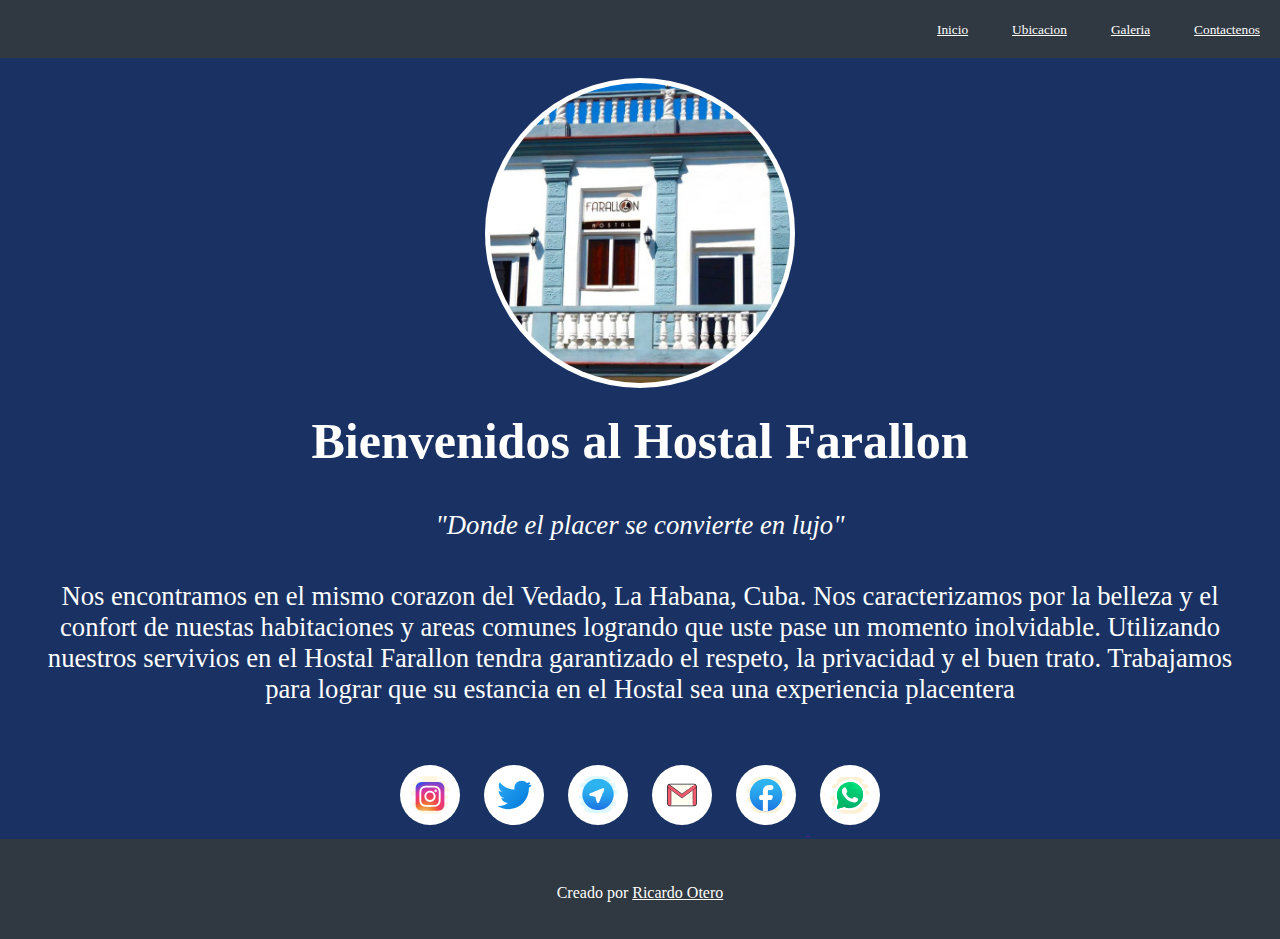
==== index.html @ c3d5abff "Add files via upload" ====
<!DOCTYPE html>
<html lang="es">
<head>
    <meta charset="UTF-8">
    <meta name="viewport" content="width=device-width, initial-scale=1.0">
    <title>Document</title>
    <meta name="description" content="Servicio de alquiler de habiciones.">
	<title>Hostal Farallon</title>
	<link href="style.css" rel="stylesheet" />
</head>
<body>
  <header>
    <div class="nav">
    <nav class="navigation">
    <li><a href="index.html">Inicio</a></li>
    <li><a href="https://www.google.com/maps/place/Calle+21,+La+Habana/@23.1363259,-82.3903954,18z/data=!4m2!3m1!1s0x88cd776258b7b64d:0xfbca87e9676c447a">Ubicacion</a></li>
    <li><a href="fotos.html">Galeria</a></li>
    <li><a href="mailto:natachaalvarez">Contactenos</a></li>

    </nav>

    </div>

     

   </header>


<div class="contenido">

   <div >
     <img class="portada" src="img/Portada.jpg">
   </div>
   
    <h1 class="bienvenida">Bienvenidos al Hostal Farallon</h1>
    <p class="description">"Donde el placer se convierte en lujo"</p>

    <p class="Description2">Nos encontramos en el mismo corazon del Vedado, La Habana, Cuba. Nos caracterizamos por la belleza y el confort de nuestas habitaciones y areas comunes logrando que uste pase un momento inolvidable. Utilizando nuestros servivios en el Hostal Farallon tendra garantizado el respeto, la privacidad y el buen trato. Trabajamos para lograr que su estancia en el Hostal sea una experiencia placentera</p>

    <div class="redesSociales">
        <a href="https://www.instagram.com/rockermen5">
          <img class="imgRedes" src="image/instagram.svg" alt="instagram" /></a>
        
        <a href="https://twitter.com/RockerQba">
          <img class="imgRedes" src="image/twitter.svg" alt="twitter" /></a>
        
        <a href="https://mastodon.uy/@rockerman">
          <img class="imgRedes" src="image/telegram.png" alt="telegram"/></a>
        
        <a href="mailto:rop010698@gmail.com">
          <img class="imgRedes" src="image/mail.svg" alt="correo" /></a>

        <a href="">
          <img class="imgRedes" src="image/facebook.svg">
        </a>
        <a href="">
          <img class="imgRedes" src="image/whatsapp.svg">
        </a>
        
        </div>

        <footer>
          <p>Creado por <a href="otero111.github.io/ricardo">Ricardo Otero</a></p>
        </footer>
    
    </div>
</body>
</html>
---- style.css ----
*{
    padding: 0;
    margin: 0;
}

header{
    height: 20%;
    background: #303841;
}


body{
    background: #1A3263;
    color: white;
}
.contenido{
    text-align: center;
}

.nav{
    text-align: right;
}
.textHeader{
    text-align: left;
}

.navigation li{
    padding: 20px;
    display: inline-block;
    }
    .navigation li a{
       color: white;
       font-size: 10pt;
       
    }
    .navigation li a:hover{
        color: purple;
    }


.portada{
    border-radius: 50%;
    border-style: hidden;
    height: 300px;
    width: 300px;
    padding: 5px;
    border-color: violet;
    -webkit-transition: -webkit-transform 0.3s ease-out;
    -moz-transition: -moz-transform 0.3s ease-out;
    margin-top:20px;
    background:white;
    justify-content: center;

    
   }
   .portada:hover{
     transform: rotate(360deg)
   }



.bienvenida{
    margin: 20px;
    font-size: 50px;

    
}

.description{
    margin-top: 40px;
    font-style: italic;
    font-size: 20pt;
}

.Description2{
   
    font-size: 20pt;
    margin: 40px;
}

.catalogo{
    width: 40%;
    height: auto;
    border-radius: 5%;
    margin: 20pt;
    
}
.catalogo:hover{
    width: 80%;
    height: auto;
    padding: 10px;
    background: darkorchid;
}


.imgRedes{
    background: white;
    border-radius: 50%;
    height: 40px;
    margin: 10px;
    padding: 10px;
    margin-top:20px;
  }
  .imgRedes:hover{
    height: 60px;
  }

  footer{
   background: #303841;
   height: 100px;
  }
  footer p{
    color: white;
    text-align: center;
    padding-top: 45px;
  }
  footer p a{
    color: white;
  }
  
  .GaleriaHF{
    margin: 30px;
  }
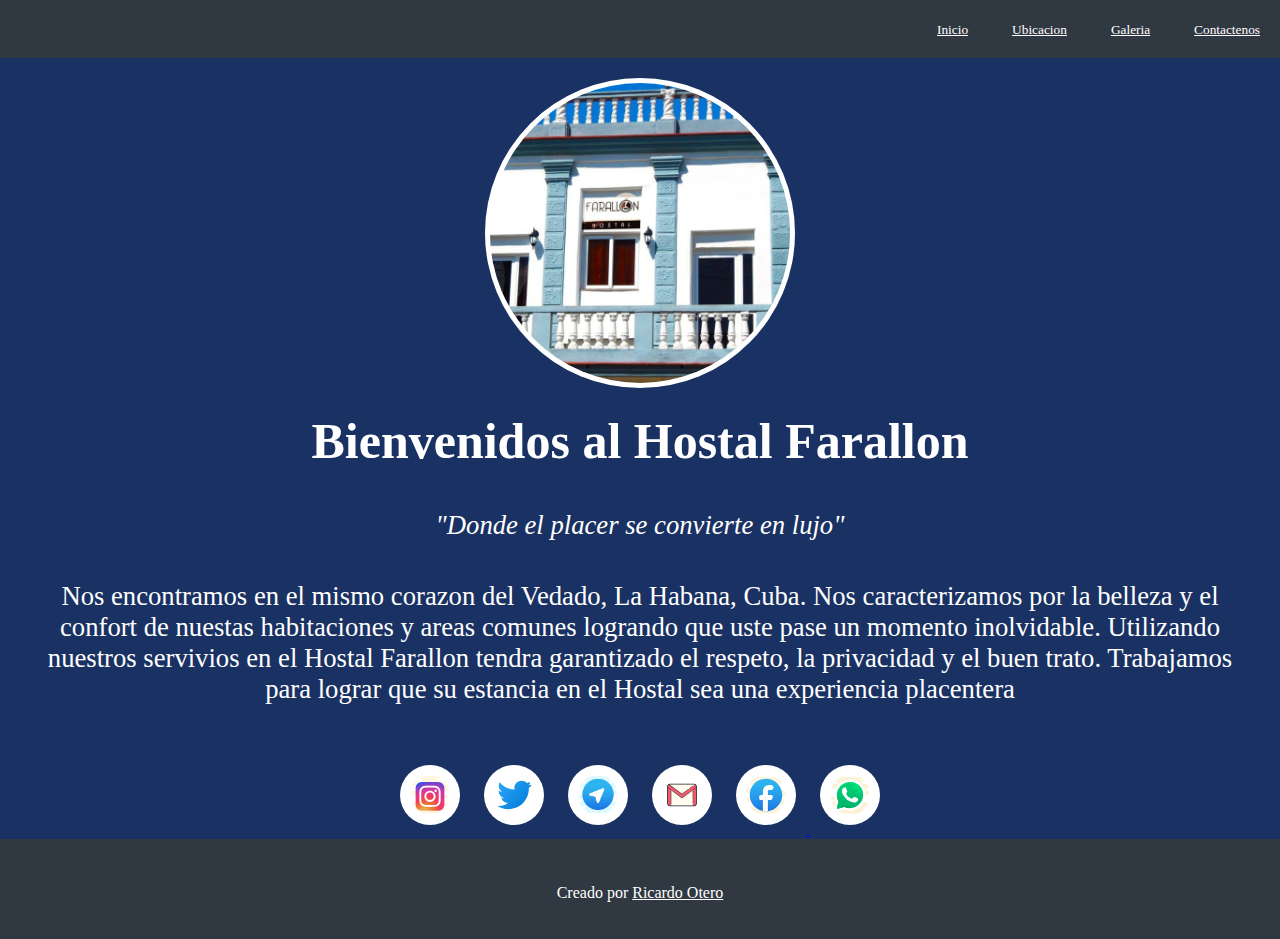
==== commit 835bc102: "Add files via upload" ====
--- a/index.html
+++ b/index.html
@@ -15,15 +15,16 @@
     <li><a href="index.html">Inicio</a></li>
     <li><a href="https://www.google.com/maps/place/Calle+21,+La+Habana/@23.1363259,-82.3903954,18z/data=!4m2!3m1!1s0x88cd776258b7b64d:0xfbca87e9676c447a">Ubicacion</a></li>
     <li><a href="fotos.html">Galeria</a></li>
-    <li><a href="mailto:natachaalvarez">Contactenos</a></li>
+    <li><a href="https://api.whatsapp.com/send?phone=+5354750507&text=Hola!%20Quisiera%20solicitar%20sus%20servicios!">Contactenos</a></li>
 
     </nav>
-
     </div>
 
      
 
    </header>
+
+
 
 
 <div class="contenido">
@@ -38,29 +39,29 @@
     <p class="Description2">Nos encontramos en el mismo corazon del Vedado, La Habana, Cuba. Nos caracterizamos por la belleza y el confort de nuestas habitaciones y areas comunes logrando que uste pase un momento inolvidable. Utilizando nuestros servivios en el Hostal Farallon tendra garantizado el respeto, la privacidad y el buen trato. Trabajamos para lograr que su estancia en el Hostal sea una experiencia placentera</p>
 
     <div class="redesSociales">
-        <a href="https://www.instagram.com/rockermen5">
+        <a href="https://instagram.com/hostalfarallon?igshid=1jrvzj48q4hva">
           <img class="imgRedes" src="image/instagram.svg" alt="instagram" /></a>
         
-        <a href="https://twitter.com/RockerQba">
+        <a href="https://twitter.com/FarallonHostal?s=09">
           <img class="imgRedes" src="image/twitter.svg" alt="twitter" /></a>
         
-        <a href="https://mastodon.uy/@rockerman">
+        <a href="http://t.me/HostalFarallon">
           <img class="imgRedes" src="image/telegram.png" alt="telegram"/></a>
         
-        <a href="mailto:rop010698@gmail.com">
+        <a href="mailto:natachaalvarez82@gmail.com">
           <img class="imgRedes" src="image/mail.svg" alt="correo" /></a>
 
-        <a href="">
+        <a href="https://www.facebook.com/Hostal-Farall%C3%B3n-100672148224026/">
           <img class="imgRedes" src="image/facebook.svg">
         </a>
-        <a href="">
+        <a href="https://api.whatsapp.com/send?phone=+5354750507&text=Hola!%20Quisiera%20solicitar%20sus%20servicios!">
           <img class="imgRedes" src="image/whatsapp.svg">
         </a>
         
         </div>
 
         <footer>
-          <p>Creado por <a href="otero111.github.io/ricardo">Ricardo Otero</a></p>
+          <p>Creado por <a href="https://t.co/9ebfk5WrnR?amp=1">Ricardo Otero</a></p>
         </footer>
     
     </div>
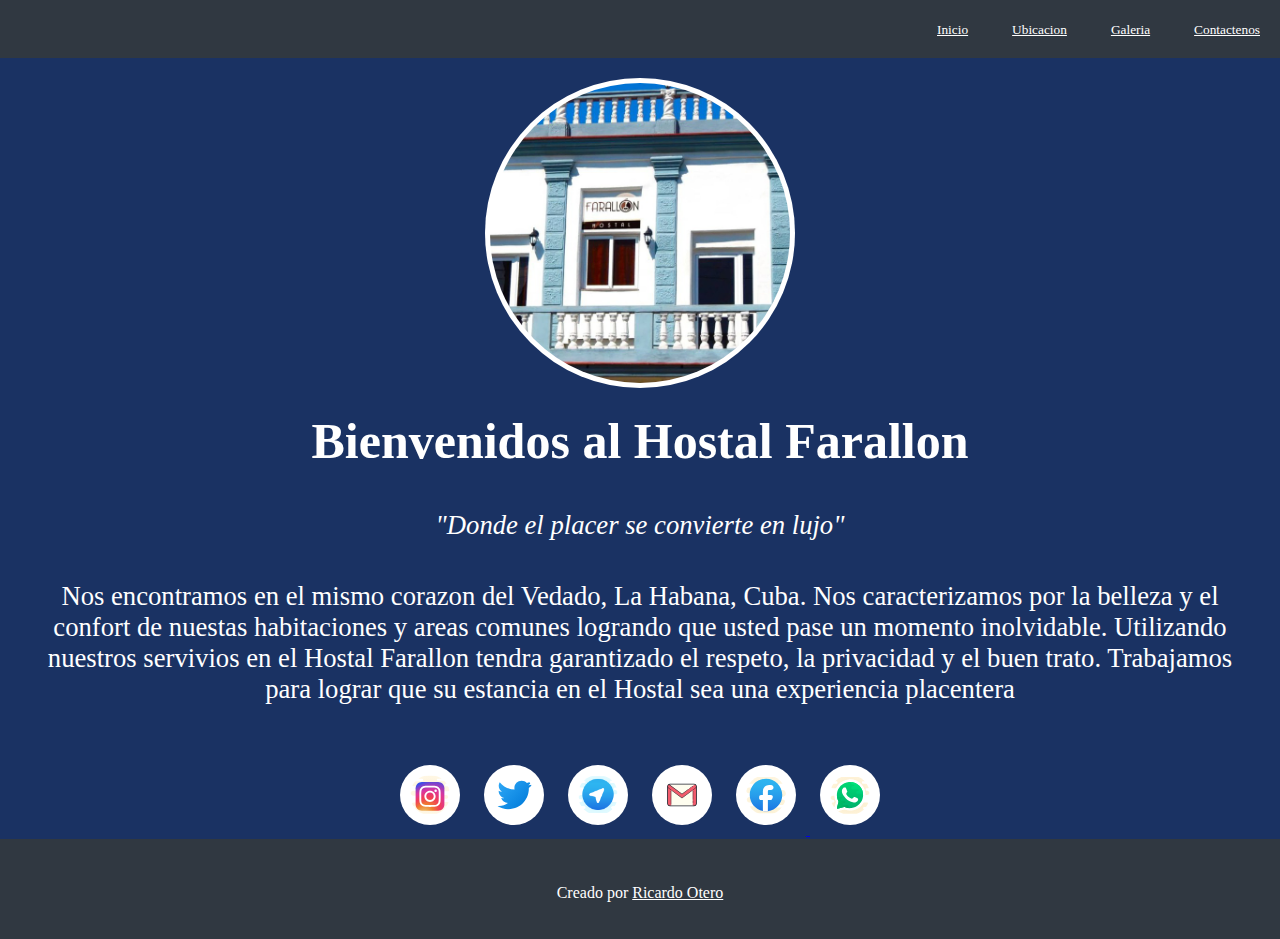
==== commit 85a04b7a: "Update index.html" ====
--- a/index.html
+++ b/index.html
@@ -3,7 +3,7 @@
 <head>
     <meta charset="UTF-8">
     <meta name="viewport" content="width=device-width, initial-scale=1.0">
-    <title>Document</title>
+    <title>Hostal Farallon</title>
     <meta name="description" content="Servicio de alquiler de habiciones.">
 	<title>Hostal Farallon</title>
 	<link href="style.css" rel="stylesheet" />
@@ -36,7 +36,7 @@
     <h1 class="bienvenida">Bienvenidos al Hostal Farallon</h1>
     <p class="description">"Donde el placer se convierte en lujo"</p>
 
-    <p class="Description2">Nos encontramos en el mismo corazon del Vedado, La Habana, Cuba. Nos caracterizamos por la belleza y el confort de nuestas habitaciones y areas comunes logrando que uste pase un momento inolvidable. Utilizando nuestros servivios en el Hostal Farallon tendra garantizado el respeto, la privacidad y el buen trato. Trabajamos para lograr que su estancia en el Hostal sea una experiencia placentera</p>
+    <p class="Description2">Nos encontramos en el mismo corazon del Vedado, La Habana, Cuba. Nos caracterizamos por la belleza y el confort de nuestas habitaciones y areas comunes logrando que usted pase un momento inolvidable. Utilizando nuestros servivios en el Hostal Farallon tendra garantizado el respeto, la privacidad y el buen trato. Trabajamos para lograr que su estancia en el Hostal sea una experiencia placentera</p>
 
     <div class="redesSociales">
         <a href="https://instagram.com/hostalfarallon?igshid=1jrvzj48q4hva">
@@ -66,4 +66,4 @@
     
     </div>
 </body>
-</html>+</html>
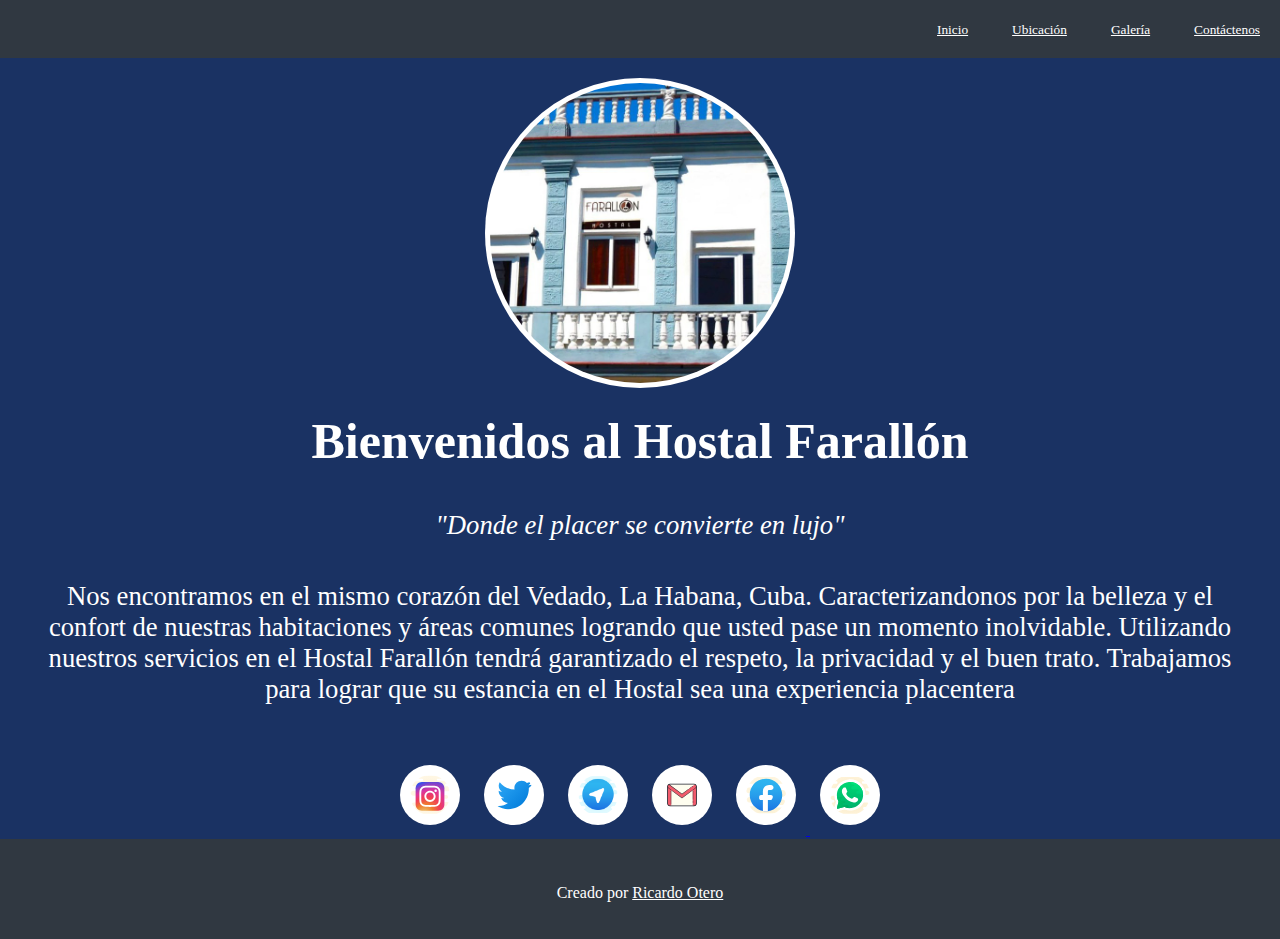
==== commit b01f7d59: "Add files via upload" ====
--- a/index.html
+++ b/index.html
@@ -3,9 +3,8 @@
 <head>
     <meta charset="UTF-8">
     <meta name="viewport" content="width=device-width, initial-scale=1.0">
-    <title>Hostal Farallon</title>
-    <meta name="description" content="Servicio de alquiler de habiciones.">
-	<title>Hostal Farallon</title>
+    <meta name="description" content="Servicio de alquiler de habitaciones.">
+	<title>Hostal Farallón</title>
 	<link href="style.css" rel="stylesheet" />
 </head>
 <body>
@@ -13,9 +12,9 @@
     <div class="nav">
     <nav class="navigation">
     <li><a href="index.html">Inicio</a></li>
-    <li><a href="https://www.google.com/maps/place/Calle+21,+La+Habana/@23.1363259,-82.3903954,18z/data=!4m2!3m1!1s0x88cd776258b7b64d:0xfbca87e9676c447a">Ubicacion</a></li>
-    <li><a href="fotos.html">Galeria</a></li>
-    <li><a href="https://api.whatsapp.com/send?phone=+5354750507&text=Hola!%20Quisiera%20solicitar%20sus%20servicios!">Contactenos</a></li>
+    <li><a href="https://www.google.com/maps/place/Calle+21,+La+Habana/@23.1363259,-82.3903954,18z/data=!4m2!3m1!1s0x88cd776258b7b64d:0xfbca87e9676c447a">Ubicación</a></li>
+    <li><a href="fotos.html">Galería</a></li>
+    <li><a href="https://api.whatsapp.com/send?phone=+5354750507&text=Hola!%20Quisiera%20solicitar%20sus%20servicios!">Contáctenos</a></li>
 
     </nav>
     </div>
@@ -33,10 +32,10 @@
      <img class="portada" src="img/Portada.jpg">
    </div>
    
-    <h1 class="bienvenida">Bienvenidos al Hostal Farallon</h1>
+    <h1 class="bienvenida">Bienvenidos al Hostal Farallón</h1>
     <p class="description">"Donde el placer se convierte en lujo"</p>
 
-    <p class="Description2">Nos encontramos en el mismo corazon del Vedado, La Habana, Cuba. Nos caracterizamos por la belleza y el confort de nuestas habitaciones y areas comunes logrando que usted pase un momento inolvidable. Utilizando nuestros servivios en el Hostal Farallon tendra garantizado el respeto, la privacidad y el buen trato. Trabajamos para lograr que su estancia en el Hostal sea una experiencia placentera</p>
+    <p class="Description2">Nos encontramos en el mismo corazón del Vedado, La Habana, Cuba. Caracterizandonos por la belleza y el confort de nuestras habitaciones y áreas comunes logrando que usted pase un momento inolvidable. Utilizando nuestros servicios en el Hostal Farallón tendrá garantizado el respeto, la privacidad y el buen trato. Trabajamos para lograr que su estancia en el Hostal sea una experiencia placentera</p>
 
     <div class="redesSociales">
         <a href="https://instagram.com/hostalfarallon?igshid=1jrvzj48q4hva">
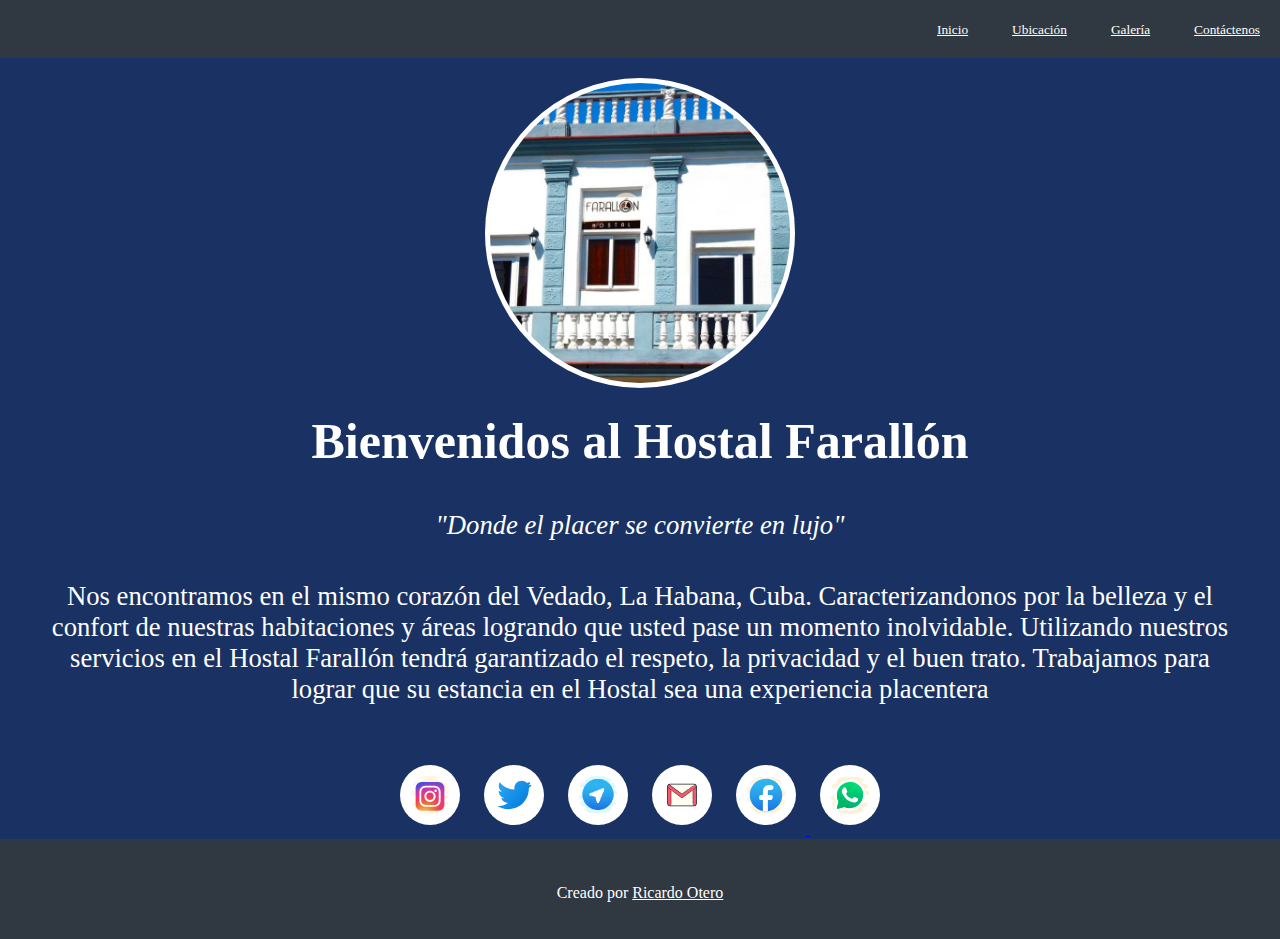
==== commit ef6af15a: "Update index.html" ====
--- a/index.html
+++ b/index.html
@@ -35,7 +35,7 @@
     <h1 class="bienvenida">Bienvenidos al Hostal Farallón</h1>
     <p class="description">"Donde el placer se convierte en lujo"</p>
 
-    <p class="Description2">Nos encontramos en el mismo corazón del Vedado, La Habana, Cuba. Caracterizandonos por la belleza y el confort de nuestras habitaciones y áreas comunes logrando que usted pase un momento inolvidable. Utilizando nuestros servicios en el Hostal Farallón tendrá garantizado el respeto, la privacidad y el buen trato. Trabajamos para lograr que su estancia en el Hostal sea una experiencia placentera</p>
+    <p class="Description2">Nos encontramos en el mismo corazón del Vedado, La Habana, Cuba. Caracterizandonos por la belleza y el confort de nuestras habitaciones y áreas logrando que usted pase un momento inolvidable. Utilizando nuestros servicios en el Hostal Farallón tendrá garantizado el respeto, la privacidad y el buen trato. Trabajamos para lograr que su estancia en el Hostal sea una experiencia placentera</p>
 
     <div class="redesSociales">
         <a href="https://instagram.com/hostalfarallon?igshid=1jrvzj48q4hva">
